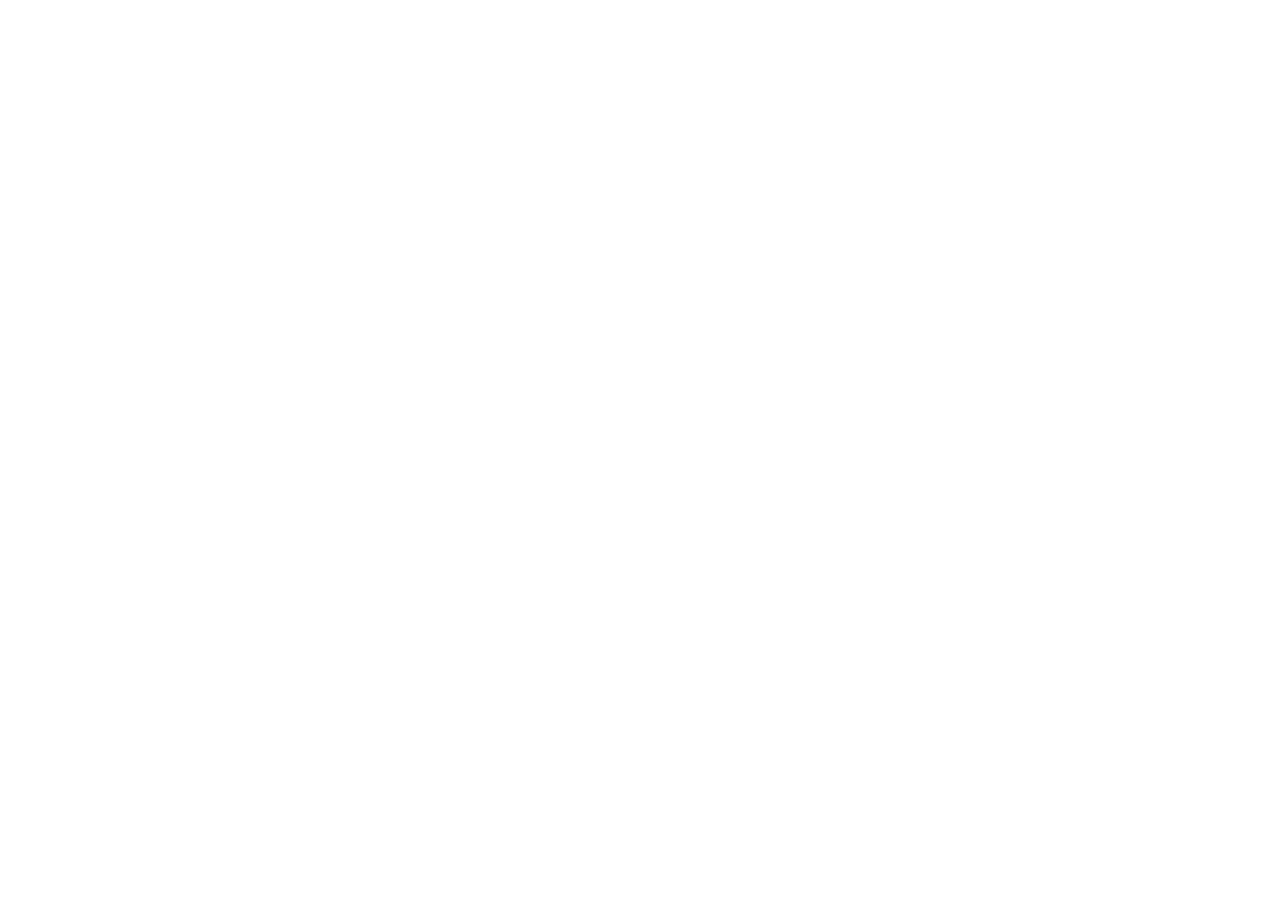
==== index.html @ 222f391b "adding labels all over" ====
<!DOCTYPE html>
<html>
<head>
  <meta http-equiv="Content-Type" content="text/html; charset=utf-8">
  <!-- // <script src="http://code.jquery.com/jquery-1.9.1.js"></script> -->
  <script src="lib/jquery.min.js"></script>



  <!-- <link rel="stylesheet" href="http://cdn.leafletjs.com/leaflet-0.5/leaflet.css" /> -->
  <link rel="stylesheet" href="lib/leaflet/dist/leaflet.css" />
 <!--[if lte IE 8]>
     <link rel="stylesheet" href="http://cdn.leafletjs.com/leaflet-0.5/leaflet.ie.css" />
 <![endif]-->
  <!-- // <script src="http://cdn.leafletjs.com/leaflet-0.5/leaflet.js"></script> -->
  <!-- // <script src="data.geojson" type="text/javascript"></script> -->

  <script src="lib/leaflet/dist/leaflet.js"></script>


  <script src="lib/L.GeoSearch/js/l.control.geosearch.js"></script>
  <script src="lib/L.GeoSearch/js/l.geosearch.provider.google.js"></script>
  <link rel="stylesheet" href="lib/L.GeoSearch/css/l.geosearch.css" />

  <script src="lib/Leaflet.label/leaflet.label.js"></script>
  <link rel="stylesheet" href="lib/Leaflet.label/leaflet.label.css" />


  <script src="data/itemas_es_final_single.geojson" type="text/javascript"></script>


  <style>
    body { margin:0; padding:0; }
    #map { position:absolute; top:0; bottom:0; width:100%; }
  </style>
</head>
<body>
<style>


</style>
<div id='map'></div>
<script>

    var groups = {};

    var geo = L.geoJson(data, {
      onEachFeature: function(feature, layer) {
        // console.debug(feature);

        // Fix lat/lng
        var tmp = layer._latlng.lat;
        layer._latlng.lat = layer._latlng.lng;
        layer._latlng.lng = tmp;

        var props = feature.properties;
        var area = props.area_clinica;

        // Popup HTML
        var html = '<h3>' + props.data.insticucion.standard + '</h3>';
          // 'Descripción: ' + props.data.proyecto.descripcion;
        layer.bindPopup(html);
        layer.bindLabel(props.data.insticucion.standard, {noHide: true});
        // layer.bindLabel(props.data.insticucion.standard);


        // Add to the correct area layer group
        if (!groups.hasOwnProperty(area)) {
          groups[area] = L.layerGroup();
        }
        groups[area].addLayer(layer);


      }
    });

    var map = L.map('map', {
      center: [40.47, -3.59],
      zoom: 6
      // layers: groups['Hepatología'],
    });

    new L.Control.GeoSearch({
      provider: new L.GeoSearch.Provider.Google(),
      zoomLevel: 12,
      searchLabel: "buscar..."
    }).addTo(map);

    var cloudmade = L.tileLayer('http://{s}.tile.cloudmade.com/{key}/{styleId}/256/{z}/{x}/{y}.png', {
      // attribution: 'Developed by <a href="http://marzeelabs.org" target="_blank">Marzee Labs</a>. Map data &copy; 2011 OpenStreetMap contributors, Imagery &copy; 2011 CloudMade',
      attribution: 'Developed by <a href="http://openconsortium.eu" target="_blank">Open Consortium</a>. Map data &copy; 2011 OpenStreetMap contributors, Imagery &copy; 2011 CloudMade',
      key: 'BC9A493B41014CAABB98F0471D759707',
      styleId: 22677
    }).addTo(map);

    L.control.layers([],groups).addTo(map);

    map.on('layeradd', function(layer) {
      // layer.layer.showLabel();
      console.log(layer);
      if (layer.layer.showLabel) {
        layer.layer.showLabel();
      }
    });

    // groups['Hepatología'].eachLayer(function(layer) {
    //   layer.showLabel();
    // });
    // console.log(groups);
</script>
</body>
</html>
---- lib/leaflet/dist/leaflet.css ----
/* required styles */

.leaflet-map-pane,
.leaflet-tile,
.leaflet-marker-icon,
.leaflet-marker-shadow,
.leaflet-tile-pane,
.leaflet-overlay-pane,
.leaflet-shadow-pane,
.leaflet-marker-pane,
.leaflet-popup-pane,
.leaflet-overlay-pane svg,
.leaflet-zoom-box,
.leaflet-image-layer,
.leaflet-layer {
	position: absolute;
	left: 0;
	top: 0;
	}
.leaflet-container {
	overflow: hidden;
	-ms-touch-action: none;
	}
.leaflet-tile,
.leaflet-marker-icon,
.leaflet-marker-shadow {
	-webkit-user-select: none;
	   -moz-user-select: none;
	        user-select: none;
	}
.leaflet-marker-icon,
.leaflet-marker-shadow {
	display: block;
	}
/* map is broken in FF if you have max-width: 100% on tiles */
.leaflet-container img {
	max-width: none !important;
	}
/* stupid Android 2 doesn't understand "max-width: none" properly */
.leaflet-container img.leaflet-image-layer {
	max-width: 15000px !important;
	}
.leaflet-tile {
	filter: inherit;
	visibility: hidden;
	}
.leaflet-tile-loaded {
	visibility: inherit;
	}
.leaflet-zoom-box {
	width: 0;
	height: 0;
	}

.leaflet-tile-pane    { z-index: 2; }
.leaflet-objects-pane { z-index: 3; }
.leaflet-overlay-pane { z-index: 4; }
.leaflet-shadow-pane  { z-index: 5; }
.leaflet-marker-pane  { z-index: 6; }
.leaflet-popup-pane   { z-index: 7; }


/* control positioning */

.leaflet-control {
	position: relative;
	z-index: 7;
	pointer-events: auto;
	}
.leaflet-top,
.leaflet-bottom {
	position: absolute;
	z-index: 1000;
	pointer-events: none;
	}
.leaflet-top {
	top: 0;
	}
.leaflet-right {
	right: 0;
	}
.leaflet-bottom {
	bottom: 0;
	}
.leaflet-left {
	left: 0;
	}
.leaflet-control {
	float: left;
	clear: both;
	}
.leaflet-right .leaflet-control {
	float: right;
	}
.leaflet-top .leaflet-control {
	margin-top: 10px;
	}
.leaflet-bottom .leaflet-control {
	margin-bottom: 10px;
	}
.leaflet-left .leaflet-control {
	margin-left: 10px;
	}
.leaflet-right .leaflet-control {
	margin-right: 10px;
	}


/* zoom and fade animations */

.leaflet-fade-anim .leaflet-tile,
.leaflet-fade-anim .leaflet-popup {
	opacity: 0;
	-webkit-transition: opacity 0.2s linear;
	   -moz-transition: opacity 0.2s linear;
	     -o-transition: opacity 0.2s linear;
	        transition: opacity 0.2s linear;
	}
.leaflet-fade-anim .leaflet-tile-loaded,
.leaflet-fade-anim .leaflet-map-pane .leaflet-popup {
	opacity: 1;
	}

.leaflet-zoom-anim .leaflet-zoom-animated {
	-webkit-transition: -webkit-transform 0.25s cubic-bezier(0,0,0.25,1);
	   -moz-transition:    -moz-transform 0.25s cubic-bezier(0,0,0.25,1);
	     -o-transition:      -o-transform 0.25s cubic-bezier(0,0,0.25,1);
	        transition:         transform 0.25s cubic-bezier(0,0,0.25,1);
	}
.leaflet-zoom-anim .leaflet-tile,
.leaflet-pan-anim .leaflet-tile,
.leaflet-touching .leaflet-zoom-animated {
	-webkit-transition: none;
	   -moz-transition: none;
	     -o-transition: none;
	        transition: none;
	}

.leaflet-zoom-anim .leaflet-zoom-hide {
	visibility: hidden;
	}


/* cursors */

.leaflet-clickable {
	cursor: pointer;
	}
.leaflet-container {
	cursor: -webkit-grab;
	cursor:    -moz-grab;
	}
.leaflet-popup-pane,
.leaflet-control {
	cursor: auto;
	}
.leaflet-dragging,
.leaflet-dragging .leaflet-clickable,
.leaflet-dragging .leaflet-container {
	cursor: move;
	cursor: -webkit-grabbing;
	cursor:    -moz-grabbing;
	}


/* visual tweaks */

.leaflet-container {
	background: #ddd;
	outline: 0;
	}
.leaflet-container a {
	color: #0078A8;
	}
.leaflet-container a.leaflet-active {
	outline: 2px solid orange;
	}
.leaflet-zoom-box {
	border: 2px dotted #05f;
	background: white;
	opacity: 0.5;
	}


/* general typography */
.leaflet-container {
	font: 12px/1.5 "Helvetica Neue", Arial, Helvetica, sans-serif;
	}


/* general toolbar styles */

.leaflet-bar {
	box-shadow: 0 0 8px rgba(0,0,0,0.4);
	border: 1px solid #888;
	-webkit-border-radius: 5px;
	        border-radius: 5px;
	}
.leaflet-bar-part {
	background-color: rgba(255, 255, 255, 0.8);
	border-bottom: 1px solid #aaa;
	}
.leaflet-bar-part-top {
	-webkit-border-radius: 4px 4px 0 0;
	        border-radius: 4px 4px 0 0;
	}
.leaflet-bar-part-bottom {
	-webkit-border-radius: 0 0 4px 4px;
	        border-radius: 0 0 4px 4px;
	border-bottom: none;
	}

.leaflet-touch .leaflet-bar {
	-webkit-border-radius: 10px;
	        border-radius: 10px;
	}
.leaflet-touch .leaflet-bar-part {
	border-bottom: 4px solid rgba(0,0,0,0.3);
	}
.leaflet-touch .leaflet-bar-part-top {
	-webkit-border-radius: 7px 7px 0 0;
	        border-radius: 7px 7px 0 0;
	}
.leaflet-touch .leaflet-bar-part-bottom {
	-webkit-border-radius: 0 0 7px 7px;
	        border-radius: 0 0 7px 7px;
	border-bottom: none;
	}


/* zoom control */

.leaflet-container .leaflet-control-zoom {
	margin-left: 13px;
	margin-top: 12px;
	}
.leaflet-control-zoom a {
	width: 22px;
	height: 22px;
	text-align: center;
	text-decoration: none;
	color: black;
	}
.leaflet-control-zoom a,
.leaflet-control-layers-toggle {
	background-position: 50% 50%;
	background-repeat: no-repeat;
	display: block;
	}
.leaflet-control-zoom a:hover {
	background-color: #fff;
	color: #777;
	}
.leaflet-control-zoom-in {
	font: bold 18px/24px Arial, Helvetica, sans-serif;
	}
.leaflet-control-zoom-out {
	font: bold 23px/20px Tahoma, Verdana, sans-serif;
	}
.leaflet-control-zoom a.leaflet-control-zoom-disabled {
	cursor: default;
	background-color: rgba(255, 255, 255, 0.8);
	color: #bbb;
	}

.leaflet-touch .leaflet-control-zoom a {
	width: 30px;
	height: 30px;
	}
.leaflet-touch .leaflet-control-zoom-in {
	font-size: 24px;
	line-height: 29px;
	}
.leaflet-touch .leaflet-control-zoom-out {
	font-size: 28px;
	line-height: 24px;
	}

/* layers control */

.leaflet-control-layers {
	box-shadow: 0 1px 7px rgba(0,0,0,0.4);
	background: #f8f8f9;
	-webkit-border-radius: 8px;
	        border-radius: 8px;
	}
.leaflet-control-layers-toggle {
	background-image: url(images/layers.png);
	width: 36px;
	height: 36px;
	}
.leaflet-touch .leaflet-control-layers-toggle {
	width: 44px;
	height: 44px;
	}
.leaflet-control-layers .leaflet-control-layers-list,
.leaflet-control-layers-expanded .leaflet-control-layers-toggle {
	display: none;
	}
.leaflet-control-layers-expanded .leaflet-control-layers-list {
	display: block;
	position: relative;
	}
.leaflet-control-layers-expanded {
	padding: 6px 10px 6px 6px;
	color: #333;
	background: #fff;
	}
.leaflet-control-layers-selector {
	margin-top: 2px;
	position: relative;
	top: 1px;
	}
.leaflet-control-layers label {
	display: block;
	}
.leaflet-control-layers-separator {
	height: 0;
	border-top: 1px solid #ddd;
	margin: 5px -10px 5px -6px;
	}


/* attribution and scale controls */

.leaflet-container .leaflet-control-attribution {
	background-color: rgba(255, 255, 255, 0.7);
	box-shadow: 0 0 5px #bbb;
	margin: 0;
	}
.leaflet-control-attribution,
.leaflet-control-scale-line {
	padding: 0 5px;
	color: #333;
	}
.leaflet-container .leaflet-control-attribution,
.leaflet-container .leaflet-control-scale {
	font-size: 11px;
	}
.leaflet-left .leaflet-control-scale {
	margin-left: 5px;
	}
.leaflet-bottom .leaflet-control-scale {
	margin-bottom: 5px;
	}
.leaflet-control-scale-line {
	border: 2px solid #777;
	border-top: none;
	color: black;
	line-height: 1.1;
	padding: 2px 5px 1px;
	font-size: 11px;
	text-shadow: 1px 1px 1px #fff;
	background-color: rgba(255, 255, 255, 0.5);
	box-shadow: 0 -1px 5px rgba(0, 0, 0, 0.2);
	white-space: nowrap;
	overflow: hidden;
	}
.leaflet-control-scale-line:not(:first-child) {
	border-top: 2px solid #777;
	border-bottom: none;
	margin-top: -2px;
	box-shadow: 0 2px 5px rgba(0, 0, 0, 0.2);
	}
.leaflet-control-scale-line:not(:first-child):not(:last-child) {
	border-bottom: 2px solid #777;
	}

.leaflet-touch .leaflet-control-attribution,
.leaflet-touch .leaflet-control-layers,
.leaflet-touch .leaflet-control-zoom {
	box-shadow: none;
	}
.leaflet-touch .leaflet-control-layers,
.leaflet-touch .leaflet-control-zoom {
	border: 4px solid rgba(0,0,0,0.3);
	}


/* popup */

.leaflet-popup {
	position: absolute;
	text-align: center;
	}
.leaflet-popup-content-wrapper {
	padding: 1px;
	text-align: left;
	-webkit-border-radius: 20px;
	        border-radius: 20px;
	}
.leaflet-popup-content {
	margin: 14px 20px;
	line-height: 1.4;
	}
.leaflet-popup-content p {
	margin: 18px 0;
	}
.leaflet-popup-tip-container {
	margin: 0 auto;
	width: 40px;
	height: 20px;
	position: relative;
	overflow: hidden;
	}
.leaflet-popup-tip {
	width: 15px;
	height: 15px;
	padding: 1px;

	margin: -8px auto 0;

	-webkit-transform: rotate(45deg);
	   -moz-transform: rotate(45deg);
	    -ms-transform: rotate(45deg);
	     -o-transform: rotate(45deg);
	        transform: rotate(45deg);
	}
.leaflet-popup-content-wrapper, .leaflet-popup-tip {
	background: white;

	box-shadow: 0 3px 14px rgba(0,0,0,0.4);
	}
.leaflet-container a.leaflet-popup-close-button {
	position: absolute;
	top: 0;
	right: 0;
	padding: 4px 5px 0 0;
	text-align: center;
	width: 18px;
	height: 14px;
	font: 16px/14px Tahoma, Verdana, sans-serif;
	color: #c3c3c3;
	text-decoration: none;
	font-weight: bold;
	background: transparent;
	}
.leaflet-container a.leaflet-popup-close-button:hover {
	color: #999;
	}
.leaflet-popup-scrolled {
	overflow: auto;
	border-bottom: 1px solid #ddd;
	border-top: 1px solid #ddd;
	}


/* div icon */

.leaflet-div-icon {
	background: #fff;
	border: 1px solid #666;
	}
.leaflet-editing-icon {
	-webkit-border-radius: 2px;
	        border-radius: 2px;
	}
---- lib/L.GeoSearch/css/l.geosearch.css ----
.leaflet-center {
	width: 40%;
	margin-left: auto;
	margin-right: auto;
	position: relative;
}
.leaflet-control-geosearch, .leaflet-control-geosearch ul {
	border-radius: 7px;
	background: none repeat scroll 0 0 rgba(0, 0, 0, 0.25);
	margin: 10px 0 0 0;
	padding: 5px;
	width: 100%;
	height: auto;
}
.leaflet-control-geosearch-msg ul {
	list-style: none;
	display: none;
	height: auto;
	background: none;
	padding: 0;
}
.leaflet-control-geosearch ul li {
	background: none repeat scroll 0 0 rgba(255, 255, 255, 0.75);
    border-radius: 4px;
    margin: 2px 0;
    padding: 4px;
    font: 12px arial;
    text-indent: 4px;
}
.leaflet-container .leaflet-control-geosearch input {
	width: 100%;
	height: 28px;
	padding: 0;
	text-indent: 8px;
	background: rgba(255, 255, 255, 0.75);			
	border-radius: 4px;
	border: none;
}
---- lib/Leaflet.label/leaflet.label.css ----
.leaflet-label {
	background: rgb(235, 235, 235);
	background: rgba(235, 235, 235, 0.81);
	background-clip: padding-box;
	border-color: #777;
	border-color: rgba(0,0,0,0.25);
	border-radius: 4px;
	border-style: solid;
	border-width: 4px;
	color: #111;
	display: block;
	font: 12px/20px "Helvetica Neue", Arial, Helvetica, sans-serif;
	font-weight: bold;
	padding: 1px 6px;
	position: absolute;
	-webkit-user-select: none;
	   -moz-user-select: none;
	    -ms-user-select: none;
	        user-select: none;
	white-space: nowrap;
	z-index: 6;
}

.leaflet-label:before {
	border-right: 6px solid black;
	border-right-color: inherit;
	border-top: 6px solid transparent;
	border-bottom: 6px solid transparent;
	content: "";
	position: absolute;
	top: 5px;
	left: -10px;
}
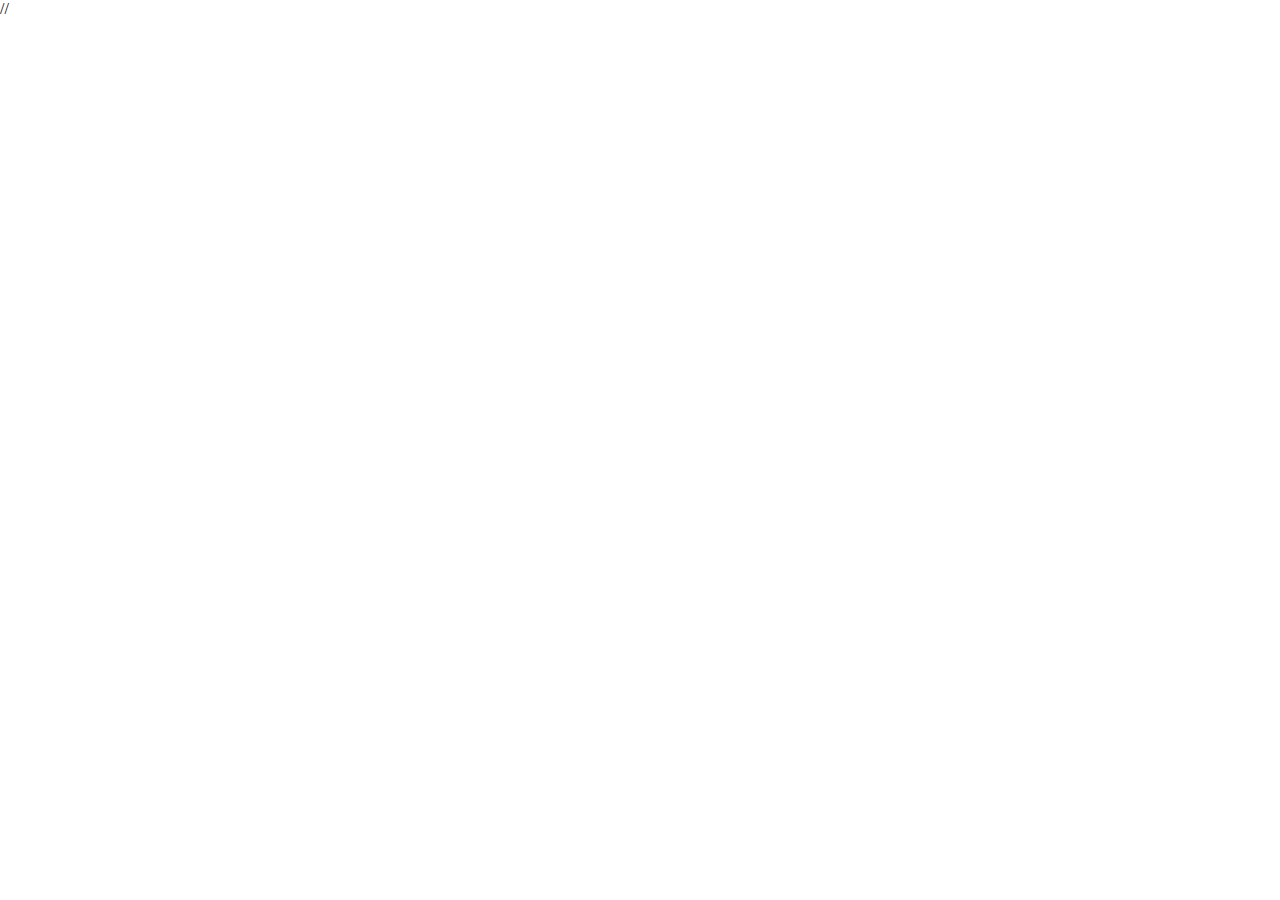
==== commit 170a6f2f: "fix libs" ====
--- a/index.html
+++ b/index.html
@@ -2,17 +2,17 @@
 <html>
 <head>
   <meta http-equiv="Content-Type" content="text/html; charset=utf-8">
-  <!-- // <script src="http://code.jquery.com/jquery-1.9.1.js"></script> -->
-  <script src="lib/jquery.min.js"></script>
+  <script src="http://code.jquery.com/jquery-1.9.1.js"></script>
+  <!-- // <script src="lib/jquery.min.js"></script> -->
 
 
 
-  <!-- <link rel="stylesheet" href="http://cdn.leafletjs.com/leaflet-0.5/leaflet.css" /> -->
-  <link rel="stylesheet" href="lib/leaflet/dist/leaflet.css" />
+  <link rel="stylesheet" href="http://cdn.leafletjs.com/leaflet-0.5/leaflet.css" />
+  <!-- <link rel="stylesheet" href="lib/leaflet/dist/leaflet.css" /> -->
  <!--[if lte IE 8]>
      <link rel="stylesheet" href="http://cdn.leafletjs.com/leaflet-0.5/leaflet.ie.css" />
  <![endif]-->
-  <!-- // <script src="http://cdn.leafletjs.com/leaflet-0.5/leaflet.js"></script> -->
+  // <script src="http://cdn.leafletjs.com/leaflet-0.5/leaflet.js"></script>
   <!-- // <script src="data.geojson" type="text/javascript"></script> -->
 
   <script src="lib/leaflet/dist/leaflet.js"></script>
@@ -32,6 +32,16 @@
   <style>
     body { margin:0; padding:0; }
     #map { position:absolute; top:0; bottom:0; width:100%; }
+
+  .oc-logo {
+    display: inline-block;
+    width: 108px;
+    height: 20px;
+    line-height: 20px;
+    background: url(assets/images/oc-power.png) no-repeat;
+    text-indent: -999px;
+    overflow: hidden;
+  }
   </style>
 </head>
 <body>
@@ -88,7 +98,7 @@
 
     var cloudmade = L.tileLayer('http://{s}.tile.cloudmade.com/{key}/{styleId}/256/{z}/{x}/{y}.png', {
       // attribution: 'Developed by <a href="http://marzeelabs.org" target="_blank">Marzee Labs</a>. Map data &copy; 2011 OpenStreetMap contributors, Imagery &copy; 2011 CloudMade',
-      attribution: 'Developed by <a href="http://openconsortium.eu" target="_blank">Open Consortium</a>. Map data &copy; 2011 OpenStreetMap contributors, Imagery &copy; 2011 CloudMade',
+      attribution: '<b>Developed by <a href="http://openconsortium.eu/" target="_blank" class="oc-logo">Open Consortium</a>.</b> Map data &copy; 2011 OpenStreetMap contributors, Imagery &copy; 2011 CloudMade',
       key: 'BC9A493B41014CAABB98F0471D759707',
       styleId: 22677
     }).addTo(map);
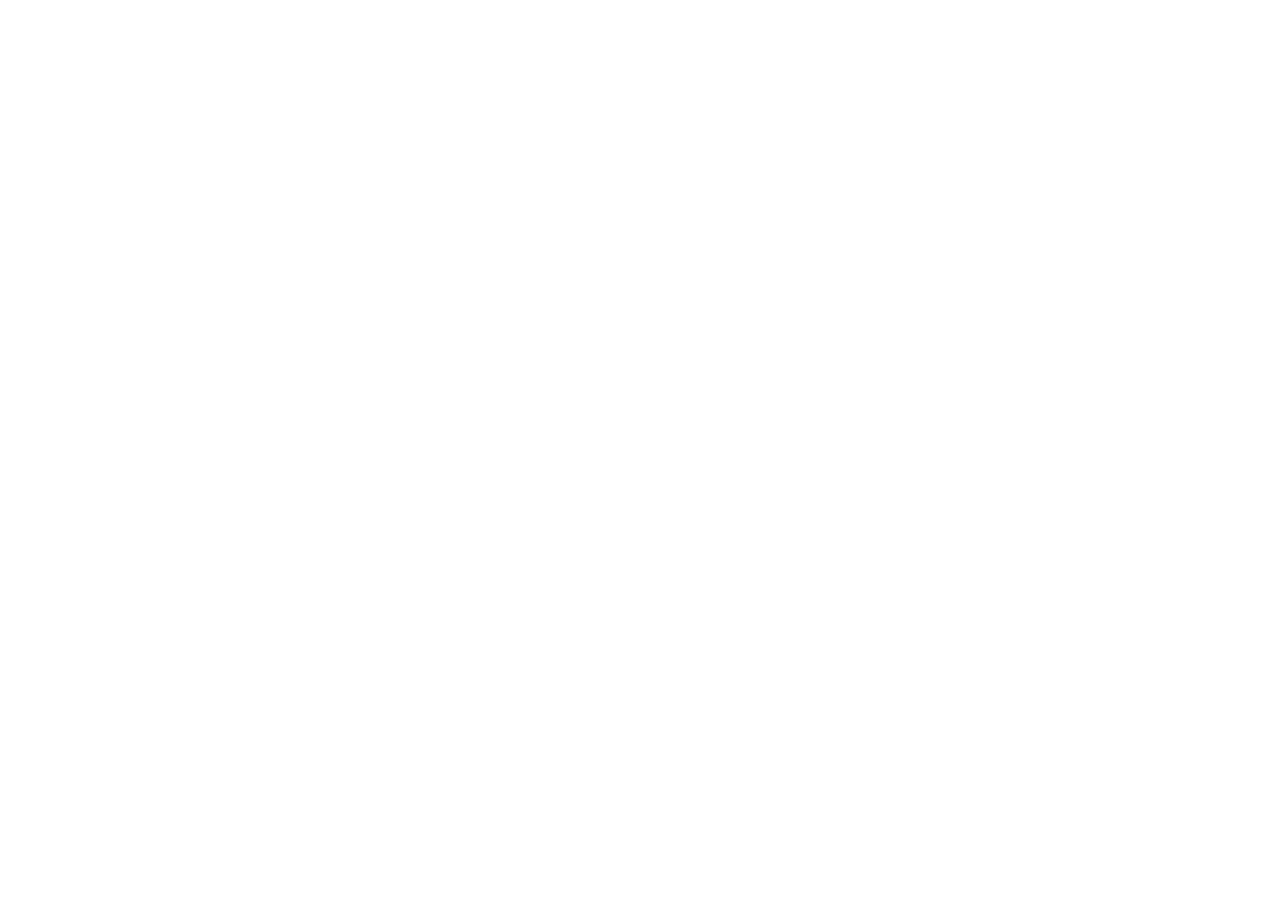
==== commit c8e79c0b: "Adding tables support" ====
--- a/index.html
+++ b/index.html
@@ -2,20 +2,41 @@
 <html>
 <head>
   <meta http-equiv="Content-Type" content="text/html; charset=utf-8">
+
+
+
+
   <script src="http://code.jquery.com/jquery-1.9.1.js"></script>
+  <script src="http://codeorigin.jquery.com/ui/1.10.3/jquery-ui.min.js"></script>
   <!-- // <script src="lib/jquery.min.js"></script> -->
 
 
-
-  <link rel="stylesheet" href="http://cdn.leafletjs.com/leaflet-0.5/leaflet.css" />
+  <!-- Bootstrap -->
+  <link href="lib/bootstrap/css/bootstrap.min.css" rel="stylesheet">
+
+  <!-- Optional theme -->
+  <link rel="stylesheet" href="//netdna.bootstrapcdn.com/bootstrap/3.0.2/css/bootstrap-theme.min.css">
+
+  <!-- Include all compiled plugins (below), or include individual files as needed -->
+  <script src="lib/bootstrap/js/bootstrap.min.js"></script>
+
+  <!-- bootstrap widget theme -->
+  <link rel="stylesheet" href="lib/tablesorter/css/theme.bootstrap.css">
+  <!-- tablesorter plugin -->
+  <script src="lib/tablesorter/js/jquery.tablesorter.js"></script>
+  <!-- tablesorter widget file - loaded after the plugin -->
+  <script src="lib/tablesorter/js/jquery.tablesorter.widgets.js"></script>
+
+
+
+
+  <link rel="stylesheet" href="http://cdn.leafletjs.com/leaflet-0.6.4/leaflet.css" />
   <!-- <link rel="stylesheet" href="lib/leaflet/dist/leaflet.css" /> -->
  <!--[if lte IE 8]>
-     <link rel="stylesheet" href="http://cdn.leafletjs.com/leaflet-0.5/leaflet.ie.css" />
+     <link rel="stylesheet" href="http://cdn.leafletjs.com/leaflet-0.6.4/leaflet.ie.css" />
  <![endif]-->
-  // <script src="http://cdn.leafletjs.com/leaflet-0.5/leaflet.js"></script>
-  <!-- // <script src="data.geojson" type="text/javascript"></script> -->
-
-  <script src="lib/leaflet/dist/leaflet.js"></script>
+  <script src="http://cdn.leafletjs.com/leaflet-0.6.4/leaflet.js"></script>
+
 
 
   <script src="lib/L.GeoSearch/js/l.control.geosearch.js"></script>
@@ -25,13 +46,26 @@
   <script src="lib/Leaflet.label/leaflet.label.js"></script>
   <link rel="stylesheet" href="lib/Leaflet.label/leaflet.label.css" />
 
+  <!-- Include one of jTable styles. -->
+  <link href="lib/jtable/themes/metro/blue/jtable.min.css" rel="stylesheet" type="text/css" />
+ 
+  <!-- Include jTable script file. -->
+  <!-- // <script src="lib/jtable/jquery.jtable.min.js" type="text/javascript"></script> -->
+  <script src="lib/jtable/jquery.jtable.js" type="text/javascript"></script>
 
   <script src="data/itemas_es_final_single.geojson" type="text/javascript"></script>
 
 
   <style>
-    body { margin:0; padding:0; }
-    #map { position:absolute; top:0; bottom:0; width:100%; }
+    /*body { */
+      /*margin:0; padding:0; }*/
+    #map { 
+      /*position:absolute; */
+      /*top: -10; */
+      /*bottom:0; */
+      /*width:100%; */
+      /*height: 100%;*/
+    }
 
   .oc-logo {
     display: inline-block;
@@ -42,17 +76,35 @@
     text-indent: -999px;
     overflow: hidden;
   }
+
+  /* Custom container */
+  .container-full {
+    margin: 0 auto;
+    width: 100%;
+    padding: 0 15px;
+  }
+
   </style>
 </head>
 <body>
-<style>
-
-
-</style>
-<div id='map'></div>
+
+<div class="container-full">
+<div class="container">
+
+  <div class="row">
+    <div id="map" class="col-lg-6" style="height: 600px; position: relative;"></div>
+    <!-- <div id="table2" class="col-md-6"></div> -->
+    <div id="table-wrapper" class="col-lg-6"></div>
+  </div>
+
+</div>
+</div>
+
 <script>
 
     var groups = {};
+
+    var layers = {};
 
     var geo = L.geoJson(data, {
       onEachFeature: function(feature, layer) {
@@ -79,8 +131,6 @@
           groups[area] = L.layerGroup();
         }
         groups[area].addLayer(layer);
-
-
       }
     });
 
@@ -90,11 +140,11 @@
       // layers: groups['Hepatología'],
     });
 
-    new L.Control.GeoSearch({
-      provider: new L.GeoSearch.Provider.Google(),
-      zoomLevel: 12,
-      searchLabel: "buscar..."
-    }).addTo(map);
+    // new L.Control.GeoSearch({
+    //   provider: new L.GeoSearch.Provider.Google(),
+    //   zoomLevel: 12,
+    //   searchLabel: "buscar..."
+    // }).addTo(map);
 
     var cloudmade = L.tileLayer('http://{s}.tile.cloudmade.com/{key}/{styleId}/256/{z}/{x}/{y}.png', {
       // attribution: 'Developed by <a href="http://marzeelabs.org" target="_blank">Marzee Labs</a>. Map data &copy; 2011 OpenStreetMap contributors, Imagery &copy; 2011 CloudMade',
@@ -105,18 +155,162 @@
 
     L.control.layers([],groups).addTo(map);
 
-    map.on('layeradd', function(layer) {
-      // layer.layer.showLabel();
-      console.log(layer);
-      if (layer.layer.showLabel) {
-        layer.layer.showLabel();
+    console.log(groups);
+
+    // map.on('layeradd', function(layer) {
+    // //   // layer.layer.showLabel();
+    // //   // console.log(layer);
+    //   if (layer.layer.showLabel) {
+    //     // layer.
+    // //     // console.log(layer);
+    // //     // console.log(layer.layer.feature.properties.data.insticucion.standard);
+    // //     layer.layer.showLabel();
+    //   }
+
+
+    //   // console.log(layer);
+    //   // console.log("ADD");
+    //   // console.log(layer);
+    //   // console.log("ADD");
+    // });
+
+    // map.on('layerremove', function(l) {
+    //   // console.log("REMOVE");
+    // });
+
+    map.on('overlayremove', function(layer) {
+      delete layers[layer.name];
+      drawTable();
+    });
+
+    map.on('overlayadd', function(layer) {
+      layers[layer.name] = 1;
+      drawTable();
+
+
+      // groups[name].eachLayer(function(l) {
+      //   // console.log(l.feature.properties.data.insticucion.standard);
+
+      //   // console.log(l.feature._id);
+      //   // console.log(l);
+
+      //   data = l.feature.properties.data;
+
+      //   table.jtable('addRecord', {
+      //     record: {
+      //       Responsable: data.responsable,
+      //       Name: data.insticucion.original,
+      //       Area: l.feature.properties.area_clinica,
+      //       Id: l._leaflet_id
+      //      },
+      //   clientOnly: true
+      //   });
+
+      // });
+
+    });
+
+    function drawTable() {
+      // table.jtable('destroy');
+      // drawTable();
+
+
+      var table = $('<table></table>').attr('id', 'table').addClass('table table-striped table-hover table-condensed');
+      var thead = $('<thead></thead');
+      var tr = $('<tr></tr>');
+
+      columns = ['Institución', 'Área Clínica']
+      columns.forEach(function(k) {
+        var th = $('<th></th>').text(k);
+        tr.append(th);
+      });
+
+      thead.append(tr);
+      table.append(thead);
+
+
+
+      var tbody = $('<tbody></tbody>');
+      
+      for (l in layers) {
+        groups[l].eachLayer(function(l2) {
+
+          data = l2.feature.properties.data;
+
+          var row = $('<tr></tr>');
+
+          var col1 = $('<td></td>').text(data.insticucion.original);
+          var col2 = $('<td></td>').text(l2.feature.properties.area_clinica);
+
+
+          row.append(col1);
+          row.append(col2);
+
+
+          tbody.append(row);
+
+        });
       }
-    });
-
-    // groups['Hepatología'].eachLayer(function(layer) {
-    //   layer.showLabel();
-    // });
-    // console.log(groups);
+
+      table.append(tbody);
+
+      $('#table-wrapper').empty().append(table);
+      $('#table').tablesorter({
+                // this will apply the bootstrap theme if "uitheme" widget is included
+        // the widgetOptions.uitheme is no longer required to be set
+        theme : "bootstrap",
+
+        widthFixed: true,
+
+        headerTemplate : '{content} {icon}', // new in v2.7. Needed to add the bootstrap icon!
+
+        // widget code contained in the jquery.tablesorter.widgets.js file
+        // use the zebra stripe widget if you plan on hiding any rows (filter widget)
+        widgets : [ "uitheme", "filter", "zebra" ],
+
+        widgetOptions : {
+          // using the default zebra striping class name, so it actually isn't included in the theme variable above
+          // this is ONLY needed for bootstrap theming if you are using the filter widget, because rows are hidden
+          zebra : ["even", "odd"],
+
+          // reset filters button
+          filter_reset : ".reset"
+
+          // set the uitheme widget to use the bootstrap theme class names
+          // this is no longer required, if theme is set
+          // ,uitheme : "bootstrap"
+
+        }
+
+      });
+    }
+
+
+  $.extend($.tablesorter.themes.bootstrap, {
+    // these classes are added to the table. To see other table classes available,
+    // look here: http://twitter.github.com/bootstrap/base-css.html#tables
+    table      : 'table table-bordered',
+    header     : 'bootstrap-header', // give the header a gradient background
+    footerRow  : '',
+    footerCells: '',
+    icons      : '', // add "icon-white" to make them white; this icon class is added to the <i> in the header
+    sortNone   : 'bootstrap-icon-unsorted',
+    sortAsc    : 'icon-chevron-up glyphicon glyphicon-chevron-up',     // includes classes for Bootstrap v2 & v3
+    sortDesc   : 'icon-chevron-down glyphicon glyphicon-chevron-down', // includes classes for Bootstrap v2 & v3
+    active     : '', // applied when column is sorted
+    hover      : '', // use custom css here - bootstrap class may not override it
+    filterRow  : '', // filter row class
+    even       : '', // odd row zebra striping
+    odd        : ''  // even row zebra striping
+  });
+
+    drawTable();
+
+
+
+
+
+
 </script>
 </body>
 </html>
--- a/lib/jtable/themes/metro/blue/jtable.min.css
+++ b/lib/jtable/themes/metro/blue/jtable.min.css
@@ -0,0 +1 @@
+﻿@font-face{font-family:'Open Sans';font-style:normal;font-weight:300;src:local('Open Sans Light'),local('OpenSans-Light'),url(http://themes.googleusercontent.com/static/fonts/opensans/v6/DXI1ORHCpsQm3Vp6mXoaTRa1RVmPjeKy21_GQJaLlJI.woff) format('woff')}@font-face{font-family:'Open Sans';font-style:italic;font-weight:300;src:local('Open Sans Light Italic'),local('OpenSansLight-Italic'),url(http://themes.googleusercontent.com/static/fonts/opensans/v6/PRmiXeptR36kaC0GEAetxrsuoFAk0leveMLeqYtnfAY.woff) format('woff')}@font-face{font-family:'Open Sans';font-style:normal;font-weight:400;src:local('Open Sans'),local('OpenSans'),url(http://themes.googleusercontent.com/static/fonts/opensans/v6/u-WUoqrET9fUeobQW7jkRT8E0i7KZn-EPnyo3HZu7kw.woff) format('woff')}@font-face{font-family:'Open Sans';font-style:italic;font-weight:400;src:local('Open Sans Italic'),local('OpenSans-Italic'),url(http://themes.googleusercontent.com/static/fonts/opensans/v6/xjAJXh38I15wypJXxuGMBtIh4imgI8P11RFo6YPCPC0.woff) format('woff')}@font-face{font-family:'Open Sans';font-style:normal;font-weight:600;src:local('Open Sans Semibold'),local('OpenSans-Semibold'),url(http://themes.googleusercontent.com/static/fonts/opensans/v6/MTP_ySUJH_bn48VBG8sNSha1RVmPjeKy21_GQJaLlJI.woff) format('woff')}@font-face{font-family:'Open Sans';font-style:italic;font-weight:600;src:local('Open Sans Semibold Italic'),local('OpenSans-SemiboldItalic'),url(http://themes.googleusercontent.com/static/fonts/opensans/v6/PRmiXeptR36kaC0GEAetxmWeb5PoA5ztb49yLyUzH1A.woff) format('woff')}@font-face{font-family:'Open Sans';font-style:normal;font-weight:700;src:local('Open Sans Bold'),local('OpenSans-Bold'),url(http://themes.googleusercontent.com/static/fonts/opensans/v6/k3k702ZOKiLJc3WVjuplzBa1RVmPjeKy21_GQJaLlJI.woff) format('woff')}@font-face{font-family:'Open Sans';font-style:italic;font-weight:700;src:local('Open Sans Bold Italic'),local('OpenSans-BoldItalic'),url(http://themes.googleusercontent.com/static/fonts/opensans/v6/PRmiXeptR36kaC0GEAetxoUt79146ZFaIJxILcpzmhI.woff) format('woff')}div.jtable-main-container{position:relative}div.jtable-main-container div.jtable-title{position:relative;text-align:left}div.jtable-main-container div.jtable-title .jtable-close-button{right:0;top:0;bottom:0;position:absolute}div.jtable-main-container div.jtable-title div.jtable-toolbar{bottom:0;right:0;position:absolute;display:inline-block;margin-right:5px}div.jtable-main-container div.jtable-title div.jtable-toolbar span.jtable-toolbar-item{position:relative;display:inline-block;margin:0 0 0 5px;cursor:pointer;font-size:.9em;padding:2px;vertical-align:bottom}div.jtable-main-container div.jtable-title div.jtable-toolbar span.jtable-toolbar-item span.jtable-toolbar-item-icon{display:inline-block;margin:2px;vertical-align:middle;width:16px;height:16px}div.jtable-main-container div.jtable-title div.jtable-toolbar span.jtable-toolbar-item span.jtable-toolbar-item-text{display:inline-block;margin:2px;vertical-align:middle}div.jtable-main-container div.jtable-title .jtable-close-button+div.jtable-toolbar{margin-right:30px}div.jtable-main-container table.jtable{width:100%}div.jtable-main-container table.jtable thead th{vertical-align:middle;text-align:left}div.jtable-main-container table.jtable thead th.jtable-column-header div.jtable-column-header-container{position:relative}div.jtable-main-container table.jtable thead th.jtable-column-header div.jtable-column-header-container span.jtable-column-header-text{display:inline-block}div.jtable-main-container table.jtable thead th.jtable-column-header div.jtable-column-header-container div.jtable-column-resize-handler{position:absolute;height:24px;width:8px;right:-8px;top:-2px;z-index:2;cursor:col-resize}div.jtable-main-container table.jtable thead th.jtable-command-column-header{text-align:center}div.jtable-main-container table.jtable thead th.jtable-column-header-selecting{text-align:center;width:1%}div.jtable-main-container table.jtable thead th.jtable-column-header-selecting input{cursor:pointer}div.jtable-main-container table.jtable thead th.jtable-column-header-sortable{cursor:pointer}div.jtable-main-container table.jtable tbody tr>td .jtable-command-button{margin:0;padding:0;cursor:pointer;border:none;display:inline}div.jtable-main-container table.jtable tbody tr>td .jtable-command-button span{display:none}div.jtable-main-container table.jtable tbody tr>td.jtable-command-column{text-align:center;vertical-align:middle}div.jtable-main-container table.jtable tbody tr>td.jtable-selecting-column{text-align:center;vertical-align:middle}div.jtable-main-container table.jtable tbody tr>td.jtable-selecting-column input{cursor:pointer}div.jtable-main-container table.jtable tbody tr.jtable-no-data-row{text-align:center}div.jtable-main-container>div.jtable-bottom-panel{position:relative;min-height:24px;text-align:left}div.jtable-main-container>div.jtable-bottom-panel div.jtable-right-area{right:0;top:0;bottom:0;position:absolute}div.jtable-main-container>div.jtable-bottom-panel .jtable-page-list{display:inline-block}div.jtable-main-container>div.jtable-bottom-panel .jtable-page-list .jtable-page-number,div.jtable-main-container>div.jtable-bottom-panel .jtable-page-list .jtable-page-number-space,div.jtable-main-container>div.jtable-bottom-panel .jtable-page-list .jtable-page-number-first,div.jtable-main-container>div.jtable-bottom-panel .jtable-page-list .jtable-page-number-last,div.jtable-main-container>div.jtable-bottom-panel .jtable-page-list .jtable-page-number-previous,div.jtable-main-container>div.jtable-bottom-panel .jtable-page-list .jtable-page-number-next,div.jtable-main-container>div.jtable-bottom-panel .jtable-page-list .jtable-page-number-active{padding:2px 5px;display:inline-block;cursor:pointer}div.jtable-main-container>div.jtable-bottom-panel .jtable-page-list .jtable-page-number-space,div.jtable-main-container>div.jtable-bottom-panel .jtable-page-list .jtable-page-number-active,div.jtable-main-container>div.jtable-bottom-panel .jtable-page-list .jtable-page-number-disabled{cursor:default}div.jtable-main-container>div.jtable-bottom-panel span.jtable-page-size-change{margin-left:5px}div.jtable-main-container>div.jtable-bottom-panel span.jtable-goto-page{margin-left:5px}div.jtable-main-container>div.jtable-bottom-panel span.jtable-goto-page input[type=text]{width:22px}div.jtable-main-container>div.jtable-bottom-panel span.jtable-page-info{vertical-align:middle}div.jtable-main-container div.jtable-column-resize-bar{opacity:.5;filter:alpha(opacity=50);position:absolute;display:none;width:1px;background-color:#000}div.jtable-main-container div.jtable-column-selection-container{position:absolute;display:none;border:1px solid #c8c8c8;background:#fff;color:#000;z-index:101;padding:5px}div.jtable-main-container div.jtable-column-selection-container ul.jtable-column-select-list{margin:0;padding:0;list-style:none}div.jtable-main-container div.jtable-column-selection-container ul.jtable-column-select-list li{margin:0;padding:2px 0}div.jtable-main-container div.jtable-column-selection-container ul.jtable-column-select-list li label span{position:relative;top:-1px;margin-left:4px}div.jtable-main-container div.jtable-column-selection-container ul.jtable-column-select-list li input[type="checkbox"]{cursor:pointer}form.jtable-dialog-form div.jtable-input-field-container{padding:2px 0 3px 0;border-bottom:1px solid #ddd}form.jtable-dialog-form div.jtable-input-field-container:last-child{border:none}form.jtable-dialog-form div.jtable-input-label{padding:2px 3px;font-size:1.1em;color:#666}form.jtable-dialog-form div.jtable-input{padding:2px}form.jtable-dialog-form div.jtable-date-input{}form.jtable-dialog-form div.jtable-text-input{}form.jtable-dialog-form span.jtable-option-text-clickable{position:relative;top:-2px}form.jtable-dialog-form div.jtable-textarea-input textarea{width:300px;min-height:60px}form.jtable-dialog-form div.jtable-checkbox-input span,form.jtable-dialog-form div.jtable-radio-input span{padding-left:4px}form.jtable-dialog-form div.jtable-radio-input input,form.jtable-dialog-form div.jtable-checkbox-input input,form.jtable-dialog-form span.jtable-option-text-clickable{cursor:pointer}div.jtable-busy-panel-background{opacity:.1;filter:alpha(opacity=50);z-index:998;position:absolute;background-color:#000}div.jtable-busy-panel-background.jtable-busy-panel-background-invisible{background-color:transparent}div.jtable-busy-message{cursor:wait;z-index:999;position:absolute;margin:5px}div.jtable-contextmenu-overlay{position:fixed;left:0;top:0;width:100%;height:100%;z-index:100}div.jtable-main-container{font-family:'Segoe UI Semilight','Open Sans',Verdana,Arial,Helvetica,sans-serif;font-weight:300;font-size:14px;background:#fff;line-height:1.3}div.jtable-main-container>div.jtable-title{background-color:#0b67cd;padding-left:10px}div.jtable-main-container>div.jtable-title div.jtable-title-text{font-family:'Segoe UI Semilight','Open Sans',Verdana,Arial,Helvetica,sans-serif;font-weight:300;font-size:19px;line-height:34px;color:#fff}div.jtable-main-container>div.jtable-title .jtable-close-button{right:8px;top:8px;bottom:8px;position:absolute;opacity:.5;filter:alpha(opacity=50);background:url('../../metro/close.png') no-repeat;width:16px;height:16px}div.jtable-main-container>div.jtable-title .jtable-close-button:hover{opacity:1;filter:alpha(opacity=50)}div.jtable-main-container>div.jtable-title div.jtable-toolbar{bottom:0;right:0;position:absolute}div.jtable-main-container>div.jtable-title div.jtable-toolbar span.jtable-toolbar-item{background-color:#1571d7;color:#fff}div.jtable-main-container>div.jtable-title div.jtable-toolbar span.jtable-toolbar-item.jtable-toolbar-item-add-record span.jtable-toolbar-item-icon{background-image:url('../../metro/add.png')}div.jtable-main-container>div.jtable-title div.jtable-toolbar span.jtable-toolbar-item.jtable-toolbar-item-hover{background-color:#1c78de;padding-bottom:6px}div.jtable-main-container>table.jtable{border:1px solid #2d89ef;border-collapse:collapse;border-spacing:0}div.jtable-main-container>table.jtable>thead{background-color:#2d89ef}div.jtable-main-container>table.jtable>thead th{font-family:'Segoe UI Semilight','Open Sans',Verdana,Arial,Helvetica,sans-serif;font-weight:300;font-size:15px;color:#fff}div.jtable-main-container>table.jtable>thead th.jtable-column-header div.jtable-column-header-container{height:24px;margin-left:4px}div.jtable-main-container>table.jtable>thead th.jtable-column-header div.jtable-column-header-container div.jtable-column-resize-handler{height:28px}div.jtable-main-container>table.jtable>thead th.jtable-column-header div.jtable-column-header-container span.jtable-column-header-text{margin-top:2px}div.jtable-main-container>table.jtable>thead th.jtable-column-header-sortable div.jtable-column-header-container{background:url('../../metro/column-sortable.png') no-repeat right}div.jtable-main-container>table.jtable>thead th.jtable-column-header-sorted-asc div.jtable-column-header-container{background:url('../../metro/column-asc.png') no-repeat right}div.jtable-main-container>table.jtable>thead th.jtable-column-header-sorted-desc div.jtable-column-header-container{background:url('../../metro/column-desc.png') no-repeat right}div.jtable-main-container>table.jtable>tbody>tr{background-color:#fff}div.jtable-main-container>table.jtable>tbody>tr>td{border:1px solid #ddd}div.jtable-main-container>table.jtable>tbody>tr.jtable-data-row>td{padding:4px}div.jtable-main-container>table.jtable>tbody>tr.jtable-data-row>td>.jtable-edit-command-button{background:url('../../metro/edit.png') no-repeat;width:16px;height:16px;opacity:.4}div.jtable-main-container>table.jtable>tbody>tr.jtable-data-row>td>.jtable-edit-command-button:hover{opacity:.8}div.jtable-main-container>table.jtable>tbody>tr.jtable-data-row>td>.jtable-delete-command-button{background:url('../../metro/delete.png') no-repeat;width:16px;height:16px;opacity:.4}div.jtable-main-container>table.jtable>tbody>tr.jtable-data-row>td>.jtable-delete-command-button:hover{opacity:.8}div.jtable-main-container>table.jtable>tbody>tr.jtable-row-even{background-color:#f9f9f9}div.jtable-main-container>table.jtable>tbody>tr:hover{background:#e8eaef}div.jtable-main-container>table.jtable>tbody>tr.jtable-row-selected{color:#fff;background-color:#4fabff}div.jtable-main-container>table.jtable>tbody>tr.jtable-row-created{background-color:#60bcff}div.jtable-main-container>table.jtable>tbody>tr.jtable-row-updated{background-color:#60bcff}div.jtable-main-container>table.jtable>tbody>tr.jtable-row-deleting{background-color:#e51400;color:#fff}div.jtable-main-container>table.jtable>tbody>tr.jtable-child-row>td{padding:2px;background-color:#fff}div.jtable-main-container>div.jtable-bottom-panel{background-color:#1c78de;color:#fff;min-height:22.900000000000002px;font-size:13px;border:1px solid #2d89ef;border-top:none}div.jtable-main-container>div.jtable-bottom-panel .jtable-page-list{margin:1px 0 0 0}div.jtable-main-container>div.jtable-bottom-panel .jtable-page-list .jtable-page-number,div.jtable-main-container>div.jtable-bottom-panel .jtable-page-list .jtable-page-number-space,div.jtable-main-container>div.jtable-bottom-panel .jtable-page-list .jtable-page-number-first,div.jtable-main-container>div.jtable-bottom-panel .jtable-page-list .jtable-page-number-last,div.jtable-main-container>div.jtable-bottom-panel .jtable-page-list .jtable-page-number-previous,div.jtable-main-container>div.jtable-bottom-panel .jtable-page-list .jtable-page-number-next,div.jtable-main-container>div.jtable-bottom-panel .jtable-page-list .jtable-page-number-active{background-color:#2d89ef;margin:1px;padding:2px 5px;color:#fff}div.jtable-main-container>div.jtable-bottom-panel .jtable-page-list .jtable-page-number:hover,div.jtable-main-container>div.jtable-bottom-panel .jtable-page-list .jtable-page-number-first:hover,div.jtable-main-container>div.jtable-bottom-panel .jtable-page-list .jtable-page-number-last:hover,div.jtable-main-container>div.jtable-bottom-panel .jtable-page-list .jtable-page-number-previous:hover,div.jtable-main-container>div.jtable-bottom-panel .jtable-page-list .jtable-page-number-next:hover{background-color:#4fabff}div.jtable-main-container>div.jtable-bottom-panel .jtable-page-list .jtable-page-number-disabled{opacity:.75;filter:alpha(opacity=50);color:#ccc;cursor:default}div.jtable-main-container>div.jtable-bottom-panel .jtable-page-list .jtable-page-number-disabled:hover{background-color:#2d89ef}div.jtable-main-container>div.jtable-bottom-panel span.jtable-page-info{display:inline-block;padding:4px}div.jtable-main-container>div.jtable-bottom-panel span.jtable-page-size-change{display:inline-block;padding:2px 0 2px 0}div.jtable-main-container>div.jtable-bottom-panel span.jtable-goto-page{display:inline-block;padding:2px 0 2px 0}form.jtable-dialog-form{font-family:'Segoe UI Semilight','Open Sans',Verdana,Arial,Helvetica,sans-serif;font-weight:400;font-size:14px}div.jtable-busy-message{font-family:'Segoe UI Semilight','Open Sans',Verdana,Arial,Helvetica,sans-serif;font-weight:300;font-size:16px;border:1px solid #fff;padding:5px 5px 5px 58px;color:#fff;background:url('../../metro/blue/loading.gif') no-repeat;background-color:#0b67cd;background-position:8px}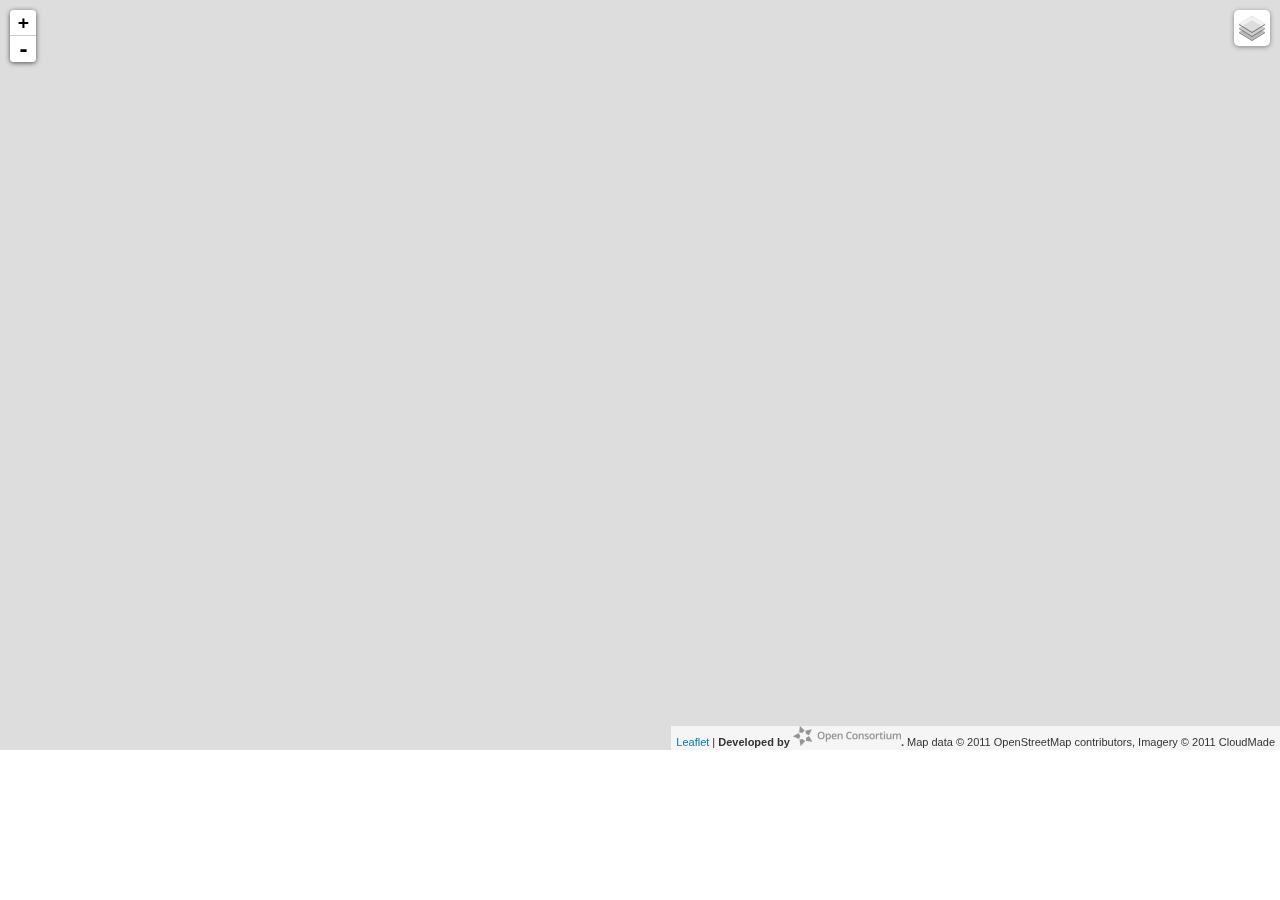
==== commit f748b07a: "Adding sidebar" ====
--- a/index.html
+++ b/index.html
@@ -3,314 +3,58 @@
 <head>
   <meta http-equiv="Content-Type" content="text/html; charset=utf-8">
 
-
-
-
   <script src="http://code.jquery.com/jquery-1.9.1.js"></script>
   <script src="http://codeorigin.jquery.com/ui/1.10.3/jquery-ui.min.js"></script>
-  <!-- // <script src="lib/jquery.min.js"></script> -->
-
 
   <!-- Bootstrap -->
   <link href="lib/bootstrap/css/bootstrap.min.css" rel="stylesheet">
+  <script src="lib/bootstrap/js/bootstrap.min.js"></script>
+  <link rel="stylesheet" href="lib/tablesorter/css/theme.bootstrap.css">
 
-  <!-- Optional theme -->
-  <link rel="stylesheet" href="//netdna.bootstrapcdn.com/bootstrap/3.0.2/css/bootstrap-theme.min.css">
-
-  <!-- Include all compiled plugins (below), or include individual files as needed -->
-  <script src="lib/bootstrap/js/bootstrap.min.js"></script>
-
-  <!-- bootstrap widget theme -->
-  <link rel="stylesheet" href="lib/tablesorter/css/theme.bootstrap.css">
-  <!-- tablesorter plugin -->
+  <!-- Tablesorter plugin -->
   <script src="lib/tablesorter/js/jquery.tablesorter.js"></script>
-  <!-- tablesorter widget file - loaded after the plugin -->
   <script src="lib/tablesorter/js/jquery.tablesorter.widgets.js"></script>
 
+  <!-- Leaflet -->
+  <link rel="stylesheet" href="lib/leaflet/leaflet.css" />
+  <script src="lib/leaflet/leaflet.js"></script>
 
-
-
-  <link rel="stylesheet" href="http://cdn.leafletjs.com/leaflet-0.6.4/leaflet.css" />
-  <!-- <link rel="stylesheet" href="lib/leaflet/dist/leaflet.css" /> -->
- <!--[if lte IE 8]>
-     <link rel="stylesheet" href="http://cdn.leafletjs.com/leaflet-0.6.4/leaflet.ie.css" />
- <![endif]-->
-  <script src="http://cdn.leafletjs.com/leaflet-0.6.4/leaflet.js"></script>
-
-
-
+  <!-- Leaflet geosearch -->
   <script src="lib/L.GeoSearch/js/l.control.geosearch.js"></script>
   <script src="lib/L.GeoSearch/js/l.geosearch.provider.google.js"></script>
   <link rel="stylesheet" href="lib/L.GeoSearch/css/l.geosearch.css" />
 
+  <!-- Leaflet label -->
   <script src="lib/Leaflet.label/leaflet.label.js"></script>
   <link rel="stylesheet" href="lib/Leaflet.label/leaflet.label.css" />
 
-  <!-- Include one of jTable styles. -->
-  <link href="lib/jtable/themes/metro/blue/jtable.min.css" rel="stylesheet" type="text/css" />
- 
-  <!-- Include jTable script file. -->
-  <!-- // <script src="lib/jtable/jquery.jtable.min.js" type="text/javascript"></script> -->
-  <script src="lib/jtable/jquery.jtable.js" type="text/javascript"></script>
+  <!-- Markercluster -->
+  <link rel="stylesheet" href="lib/Leaflet.markercluster/dist/MarkerCluster.css" />
+  <link rel="stylesheet" href="lib/Leaflet.markercluster/dist/MarkerCluster.Default.css" />
+  <!--[if lte IE 8]><link rel="stylesheet" href="lib/Leaflet.markercluster/dist/MarkerCluster.Default.ie.css" /><![endif]-->
+  <script src="lib/Leaflet.markercluster/dist/leaflet.markercluster-src.js"></script>
 
+  <!-- Data -->
   <script src="data/itemas_es_final_single.geojson" type="text/javascript"></script>
 
-
-  <style>
-    /*body { */
-      /*margin:0; padding:0; }*/
-    #map { 
-      /*position:absolute; */
-      /*top: -10; */
-      /*bottom:0; */
-      /*width:100%; */
-      /*height: 100%;*/
-    }
-
-  .oc-logo {
-    display: inline-block;
-    width: 108px;
-    height: 20px;
-    line-height: 20px;
-    background: url(assets/images/oc-power.png) no-repeat;
-    text-indent: -999px;
-    overflow: hidden;
-  }
-
-  /* Custom container */
-  .container-full {
-    margin: 0 auto;
-    width: 100%;
-    padding: 0 15px;
-  }
-
-  </style>
-</head>
-<body>
-
-<div class="container-full">
-<div class="container">
-
-  <div class="row">
-    <div id="map" class="col-lg-6" style="height: 600px; position: relative;"></div>
-    <!-- <div id="table2" class="col-md-6"></div> -->
-    <div id="table-wrapper" class="col-lg-6"></div>
-  </div>
-
-</div>
-</div>
-
-<script>
-
-    var groups = {};
-
-    var layers = {};
-
-    var geo = L.geoJson(data, {
-      onEachFeature: function(feature, layer) {
-        // console.debug(feature);
-
-        // Fix lat/lng
-        var tmp = layer._latlng.lat;
-        layer._latlng.lat = layer._latlng.lng;
-        layer._latlng.lng = tmp;
-
-        var props = feature.properties;
-        var area = props.area_clinica;
-
-        // Popup HTML
-        var html = '<h3>' + props.data.insticucion.standard + '</h3>';
-          // 'Descripción: ' + props.data.proyecto.descripcion;
-        layer.bindPopup(html);
-        layer.bindLabel(props.data.insticucion.standard, {noHide: true});
-        // layer.bindLabel(props.data.insticucion.standard);
+  <!-- Leaflet sidebar -->
+  <link rel="stylesheet" href="lib/leaflet-sidebar/src/L.Control.Sidebar.css" />
+  <script src="lib/leaflet-sidebar/src/L.Control.Sidebar.js"></script>
 
 
-        // Add to the correct area layer group
-        if (!groups.hasOwnProperty(area)) {
-          groups[area] = L.layerGroup();
-        }
-        groups[area].addLayer(layer);
-      }
-    });
+  <!-- General styles -->
+  <link rel="stylesheet" href="style.css" />
+</head>
 
-    var map = L.map('map', {
-      center: [40.47, -3.59],
-      zoom: 6
-      // layers: groups['Hepatología'],
-    });
+<body>
+  <div id="map" style="height: 750px; position: relative;"></div>
+  <div id="sidebar">
+    <h3>Red Itemas</h3>
+    <div id="table-wrapper"></div>
+    &copy; <a href="http://openconsortium.eu">Open Consortium</a>, 2013
+  </div>
+</body>
 
-    // new L.Control.GeoSearch({
-    //   provider: new L.GeoSearch.Provider.Google(),
-    //   zoomLevel: 12,
-    //   searchLabel: "buscar..."
-    // }).addTo(map);
-
-    var cloudmade = L.tileLayer('http://{s}.tile.cloudmade.com/{key}/{styleId}/256/{z}/{x}/{y}.png', {
-      // attribution: 'Developed by <a href="http://marzeelabs.org" target="_blank">Marzee Labs</a>. Map data &copy; 2011 OpenStreetMap contributors, Imagery &copy; 2011 CloudMade',
-      attribution: '<b>Developed by <a href="http://openconsortium.eu/" target="_blank" class="oc-logo">Open Consortium</a>.</b> Map data &copy; 2011 OpenStreetMap contributors, Imagery &copy; 2011 CloudMade',
-      key: 'BC9A493B41014CAABB98F0471D759707',
-      styleId: 22677
-    }).addTo(map);
-
-    L.control.layers([],groups).addTo(map);
-
-    console.log(groups);
-
-    // map.on('layeradd', function(layer) {
-    // //   // layer.layer.showLabel();
-    // //   // console.log(layer);
-    //   if (layer.layer.showLabel) {
-    //     // layer.
-    // //     // console.log(layer);
-    // //     // console.log(layer.layer.feature.properties.data.insticucion.standard);
-    // //     layer.layer.showLabel();
-    //   }
-
-
-    //   // console.log(layer);
-    //   // console.log("ADD");
-    //   // console.log(layer);
-    //   // console.log("ADD");
-    // });
-
-    // map.on('layerremove', function(l) {
-    //   // console.log("REMOVE");
-    // });
-
-    map.on('overlayremove', function(layer) {
-      delete layers[layer.name];
-      drawTable();
-    });
-
-    map.on('overlayadd', function(layer) {
-      layers[layer.name] = 1;
-      drawTable();
-
-
-      // groups[name].eachLayer(function(l) {
-      //   // console.log(l.feature.properties.data.insticucion.standard);
-
-      //   // console.log(l.feature._id);
-      //   // console.log(l);
-
-      //   data = l.feature.properties.data;
-
-      //   table.jtable('addRecord', {
-      //     record: {
-      //       Responsable: data.responsable,
-      //       Name: data.insticucion.original,
-      //       Area: l.feature.properties.area_clinica,
-      //       Id: l._leaflet_id
-      //      },
-      //   clientOnly: true
-      //   });
-
-      // });
-
-    });
-
-    function drawTable() {
-      // table.jtable('destroy');
-      // drawTable();
-
-
-      var table = $('<table></table>').attr('id', 'table').addClass('table table-striped table-hover table-condensed');
-      var thead = $('<thead></thead');
-      var tr = $('<tr></tr>');
-
-      columns = ['Institución', 'Área Clínica']
-      columns.forEach(function(k) {
-        var th = $('<th></th>').text(k);
-        tr.append(th);
-      });
-
-      thead.append(tr);
-      table.append(thead);
-
-
-
-      var tbody = $('<tbody></tbody>');
-      
-      for (l in layers) {
-        groups[l].eachLayer(function(l2) {
-
-          data = l2.feature.properties.data;
-
-          var row = $('<tr></tr>');
-
-          var col1 = $('<td></td>').text(data.insticucion.original);
-          var col2 = $('<td></td>').text(l2.feature.properties.area_clinica);
-
-
-          row.append(col1);
-          row.append(col2);
-
-
-          tbody.append(row);
-
-        });
-      }
-
-      table.append(tbody);
-
-      $('#table-wrapper').empty().append(table);
-      $('#table').tablesorter({
-                // this will apply the bootstrap theme if "uitheme" widget is included
-        // the widgetOptions.uitheme is no longer required to be set
-        theme : "bootstrap",
-
-        widthFixed: true,
-
-        headerTemplate : '{content} {icon}', // new in v2.7. Needed to add the bootstrap icon!
-
-        // widget code contained in the jquery.tablesorter.widgets.js file
-        // use the zebra stripe widget if you plan on hiding any rows (filter widget)
-        widgets : [ "uitheme", "filter", "zebra" ],
-
-        widgetOptions : {
-          // using the default zebra striping class name, so it actually isn't included in the theme variable above
-          // this is ONLY needed for bootstrap theming if you are using the filter widget, because rows are hidden
-          zebra : ["even", "odd"],
-
-          // reset filters button
-          filter_reset : ".reset"
-
-          // set the uitheme widget to use the bootstrap theme class names
-          // this is no longer required, if theme is set
-          // ,uitheme : "bootstrap"
-
-        }
-
-      });
-    }
-
-
-  $.extend($.tablesorter.themes.bootstrap, {
-    // these classes are added to the table. To see other table classes available,
-    // look here: http://twitter.github.com/bootstrap/base-css.html#tables
-    table      : 'table table-bordered',
-    header     : 'bootstrap-header', // give the header a gradient background
-    footerRow  : '',
-    footerCells: '',
-    icons      : '', // add "icon-white" to make them white; this icon class is added to the <i> in the header
-    sortNone   : 'bootstrap-icon-unsorted',
-    sortAsc    : 'icon-chevron-up glyphicon glyphicon-chevron-up',     // includes classes for Bootstrap v2 & v3
-    sortDesc   : 'icon-chevron-down glyphicon glyphicon-chevron-down', // includes classes for Bootstrap v2 & v3
-    active     : '', // applied when column is sorted
-    hover      : '', // use custom css here - bootstrap class may not override it
-    filterRow  : '', // filter row class
-    even       : '', // odd row zebra striping
-    odd        : ''  // even row zebra striping
-  });
-
-    drawTable();
-
-
-
-
-
-
-</script>
-</body>
+<!-- The main JS script -->
+<script src="map.js" type="text/javascript"></script>
 </html>
--- a/lib/leaflet/leaflet.css
+++ b/lib/leaflet/leaflet.css
@@ -0,0 +1,478 @@
+/* required styles */
+
+.leaflet-map-pane,
+.leaflet-tile,
+.leaflet-marker-icon,
+.leaflet-marker-shadow,
+.leaflet-tile-pane,
+.leaflet-tile-container,
+.leaflet-overlay-pane,
+.leaflet-shadow-pane,
+.leaflet-marker-pane,
+.leaflet-popup-pane,
+.leaflet-overlay-pane svg,
+.leaflet-zoom-box,
+.leaflet-image-layer,
+.leaflet-layer {
+	position: absolute;
+	left: 0;
+	top: 0;
+	}
+.leaflet-container {
+	overflow: hidden;
+	-ms-touch-action: none;
+	}
+.leaflet-tile,
+.leaflet-marker-icon,
+.leaflet-marker-shadow {
+	-webkit-user-select: none;
+	   -moz-user-select: none;
+	        user-select: none;
+	-webkit-user-drag: none;
+	}
+.leaflet-marker-icon,
+.leaflet-marker-shadow {
+	display: block;
+	}
+/* map is broken in FF if you have max-width: 100% on tiles */
+.leaflet-container img {
+	max-width: none !important;
+	}
+/* stupid Android 2 doesn't understand "max-width: none" properly */
+.leaflet-container img.leaflet-image-layer {
+	max-width: 15000px !important;
+	}
+.leaflet-tile {
+	filter: inherit;
+	visibility: hidden;
+	}
+.leaflet-tile-loaded {
+	visibility: inherit;
+	}
+.leaflet-zoom-box {
+	width: 0;
+	height: 0;
+	}
+/* workaround for https://bugzilla.mozilla.org/show_bug.cgi?id=888319 */
+.leaflet-overlay-pane svg {
+	-moz-user-select: none;
+	}
+
+.leaflet-tile-pane    { z-index: 2; }
+.leaflet-objects-pane { z-index: 3; }
+.leaflet-overlay-pane { z-index: 4; }
+.leaflet-shadow-pane  { z-index: 5; }
+.leaflet-marker-pane  { z-index: 6; }
+.leaflet-popup-pane   { z-index: 7; }
+
+.leaflet-vml-shape {
+	width: 1px;
+	height: 1px;
+	}
+.lvml {
+	behavior: url(#default#VML);
+	display: inline-block;
+	position: absolute;
+	}
+
+
+/* control positioning */
+
+.leaflet-control {
+	position: relative;
+	z-index: 7;
+	pointer-events: auto;
+	}
+.leaflet-top,
+.leaflet-bottom {
+	position: absolute;
+	z-index: 1000;
+	pointer-events: none;
+	}
+.leaflet-top {
+	top: 0;
+	}
+.leaflet-right {
+	right: 0;
+	}
+.leaflet-bottom {
+	bottom: 0;
+	}
+.leaflet-left {
+	left: 0;
+	}
+.leaflet-control {
+	float: left;
+	clear: both;
+	}
+.leaflet-right .leaflet-control {
+	float: right;
+	}
+.leaflet-top .leaflet-control {
+	margin-top: 10px;
+	}
+.leaflet-bottom .leaflet-control {
+	margin-bottom: 10px;
+	}
+.leaflet-left .leaflet-control {
+	margin-left: 10px;
+	}
+.leaflet-right .leaflet-control {
+	margin-right: 10px;
+	}
+
+
+/* zoom and fade animations */
+
+.leaflet-fade-anim .leaflet-tile,
+.leaflet-fade-anim .leaflet-popup {
+	opacity: 0;
+	-webkit-transition: opacity 0.2s linear;
+	   -moz-transition: opacity 0.2s linear;
+	     -o-transition: opacity 0.2s linear;
+	        transition: opacity 0.2s linear;
+	}
+.leaflet-fade-anim .leaflet-tile-loaded,
+.leaflet-fade-anim .leaflet-map-pane .leaflet-popup {
+	opacity: 1;
+	}
+
+.leaflet-zoom-anim .leaflet-zoom-animated {
+	-webkit-transition: -webkit-transform 0.25s cubic-bezier(0,0,0.25,1);
+	   -moz-transition:    -moz-transform 0.25s cubic-bezier(0,0,0.25,1);
+	     -o-transition:      -o-transform 0.25s cubic-bezier(0,0,0.25,1);
+	        transition:         transform 0.25s cubic-bezier(0,0,0.25,1);
+	}
+.leaflet-zoom-anim .leaflet-tile,
+.leaflet-pan-anim .leaflet-tile,
+.leaflet-touching .leaflet-zoom-animated {
+	-webkit-transition: none;
+	   -moz-transition: none;
+	     -o-transition: none;
+	        transition: none;
+	}
+
+.leaflet-zoom-anim .leaflet-zoom-hide {
+	visibility: hidden;
+	}
+
+
+/* cursors */
+
+.leaflet-clickable {
+	cursor: pointer;
+	}
+.leaflet-container {
+	cursor: -webkit-grab;
+	cursor:    -moz-grab;
+	}
+.leaflet-popup-pane,
+.leaflet-control {
+	cursor: auto;
+	}
+.leaflet-dragging .leaflet-container,
+.leaflet-dragging .leaflet-clickable {
+	cursor: move;
+	cursor: -webkit-grabbing;
+	cursor:    -moz-grabbing;
+	}
+
+
+/* visual tweaks */
+
+.leaflet-container {
+	background: #ddd;
+	outline: 0;
+	}
+.leaflet-container a {
+	color: #0078A8;
+	}
+.leaflet-container a.leaflet-active {
+	outline: 2px solid orange;
+	}
+.leaflet-zoom-box {
+	border: 2px dotted #38f;
+	background: rgba(255,255,255,0.5);
+	}
+
+
+/* general typography */
+.leaflet-container {
+	font: 12px/1.5 "Helvetica Neue", Arial, Helvetica, sans-serif;
+	}
+
+
+/* general toolbar styles */
+
+.leaflet-bar {
+	box-shadow: 0 1px 5px rgba(0,0,0,0.65);
+	border-radius: 4px;
+	}
+.leaflet-bar a,
+.leaflet-bar a:hover {
+	background-color: #fff;
+	border-bottom: 1px solid #ccc;
+	width: 26px;
+	height: 26px;
+	line-height: 26px;
+	display: block;
+	text-align: center;
+	text-decoration: none;
+	color: black;
+	}
+.leaflet-bar a,
+.leaflet-control-layers-toggle {
+	background-position: 50% 50%;
+	background-repeat: no-repeat;
+	display: block;
+	}
+.leaflet-bar a:hover {
+	background-color: #f4f4f4;
+	}
+.leaflet-bar a:first-child {
+	border-top-left-radius: 4px;
+	border-top-right-radius: 4px;
+	}
+.leaflet-bar a:last-child {
+	border-bottom-left-radius: 4px;
+	border-bottom-right-radius: 4px;
+	border-bottom: none;
+	}
+.leaflet-bar a.leaflet-disabled {
+	cursor: default;
+	background-color: #f4f4f4;
+	color: #bbb;
+	}
+
+.leaflet-touch .leaflet-bar a {
+	width: 30px;
+	height: 30px;
+	line-height: 30px;
+	}
+
+
+/* zoom control */
+
+.leaflet-control-zoom-in,
+.leaflet-control-zoom-out {
+	font: bold 18px 'Lucida Console', Monaco, monospace;
+	text-indent: 1px;
+	}
+.leaflet-control-zoom-out {
+	font-size: 20px;
+	}
+
+.leaflet-touch .leaflet-control-zoom-in {
+	font-size: 22px;
+	}
+.leaflet-touch .leaflet-control-zoom-out {
+	font-size: 24px;
+	}
+
+
+/* layers control */
+
+.leaflet-control-layers {
+	box-shadow: 0 1px 5px rgba(0,0,0,0.4);
+	background: #fff;
+	border-radius: 5px;
+	}
+.leaflet-control-layers-toggle {
+	background-image: url(images/layers.png);
+	width: 36px;
+	height: 36px;
+	}
+.leaflet-retina .leaflet-control-layers-toggle {
+	background-image: url(images/layers-2x.png);
+	background-size: 26px 26px;
+	}
+.leaflet-touch .leaflet-control-layers-toggle {
+	width: 44px;
+	height: 44px;
+	}
+.leaflet-control-layers .leaflet-control-layers-list,
+.leaflet-control-layers-expanded .leaflet-control-layers-toggle {
+	display: none;
+	}
+.leaflet-control-layers-expanded .leaflet-control-layers-list {
+	display: block;
+	position: relative;
+	}
+.leaflet-control-layers-expanded {
+	padding: 6px 10px 6px 6px;
+	color: #333;
+	background: #fff;
+	}
+.leaflet-control-layers-selector {
+	margin-top: 2px;
+	position: relative;
+	top: 1px;
+	}
+.leaflet-control-layers label {
+	display: block;
+	}
+.leaflet-control-layers-separator {
+	height: 0;
+	border-top: 1px solid #ddd;
+	margin: 5px -10px 5px -6px;
+	}
+
+
+/* attribution and scale controls */
+
+.leaflet-container .leaflet-control-attribution {
+	background: #fff;
+	background: rgba(255, 255, 255, 0.7);
+	margin: 0;
+	}
+.leaflet-control-attribution,
+.leaflet-control-scale-line {
+	padding: 0 5px;
+	color: #333;
+	}
+.leaflet-control-attribution a {
+	text-decoration: none;
+	}
+.leaflet-control-attribution a:hover {
+	text-decoration: underline;
+	}
+.leaflet-container .leaflet-control-attribution,
+.leaflet-container .leaflet-control-scale {
+	font-size: 11px;
+	}
+.leaflet-left .leaflet-control-scale {
+	margin-left: 5px;
+	}
+.leaflet-bottom .leaflet-control-scale {
+	margin-bottom: 5px;
+	}
+.leaflet-control-scale-line {
+	border: 2px solid #777;
+	border-top: none;
+	line-height: 1.1;
+	padding: 2px 5px 1px;
+	font-size: 11px;
+	white-space: nowrap;
+	overflow: hidden;
+	-moz-box-sizing: content-box;
+	     box-sizing: content-box;
+
+	background: #fff;
+	background: rgba(255, 255, 255, 0.5);
+	}
+.leaflet-control-scale-line:not(:first-child) {
+	border-top: 2px solid #777;
+	border-bottom: none;
+	margin-top: -2px;
+	}
+.leaflet-control-scale-line:not(:first-child):not(:last-child) {
+	border-bottom: 2px solid #777;
+	}
+
+.leaflet-touch .leaflet-control-attribution,
+.leaflet-touch .leaflet-control-layers,
+.leaflet-touch .leaflet-bar {
+	box-shadow: none;
+	}
+.leaflet-touch .leaflet-control-layers,
+.leaflet-touch .leaflet-bar {
+	border: 2px solid rgba(0,0,0,0.2);
+	background-clip: padding-box;
+	}
+
+
+/* popup */
+
+.leaflet-popup {
+	position: absolute;
+	text-align: center;
+	}
+.leaflet-popup-content-wrapper {
+	padding: 1px;
+	text-align: left;
+	border-radius: 12px;
+	}
+.leaflet-popup-content {
+	margin: 13px 19px;
+	line-height: 1.4;
+	}
+.leaflet-popup-content p {
+	margin: 18px 0;
+	}
+.leaflet-popup-tip-container {
+	margin: 0 auto;
+	width: 40px;
+	height: 20px;
+	position: relative;
+	overflow: hidden;
+	}
+.leaflet-popup-tip {
+	width: 17px;
+	height: 17px;
+	padding: 1px;
+
+	margin: -10px auto 0;
+
+	-webkit-transform: rotate(45deg);
+	   -moz-transform: rotate(45deg);
+	    -ms-transform: rotate(45deg);
+	     -o-transform: rotate(45deg);
+	        transform: rotate(45deg);
+	}
+.leaflet-popup-content-wrapper,
+.leaflet-popup-tip {
+	background: white;
+
+	box-shadow: 0 3px 14px rgba(0,0,0,0.4);
+	}
+.leaflet-container a.leaflet-popup-close-button {
+	position: absolute;
+	top: 0;
+	right: 0;
+	padding: 4px 4px 0 0;
+	text-align: center;
+	width: 18px;
+	height: 14px;
+	font: 16px/14px Tahoma, Verdana, sans-serif;
+	color: #c3c3c3;
+	text-decoration: none;
+	font-weight: bold;
+	background: transparent;
+	}
+.leaflet-container a.leaflet-popup-close-button:hover {
+	color: #999;
+	}
+.leaflet-popup-scrolled {
+	overflow: auto;
+	border-bottom: 1px solid #ddd;
+	border-top: 1px solid #ddd;
+	}
+
+.leaflet-oldie .leaflet-popup-content-wrapper {
+	zoom: 1;
+	}
+.leaflet-oldie .leaflet-popup-tip {
+	width: 24px;
+	margin: 0 auto;
+
+	-ms-filter: "progid:DXImageTransform.Microsoft.Matrix(M11=0.70710678, M12=0.70710678, M21=-0.70710678, M22=0.70710678)";
+	filter: progid:DXImageTransform.Microsoft.Matrix(M11=0.70710678, M12=0.70710678, M21=-0.70710678, M22=0.70710678);
+	}
+.leaflet-oldie .leaflet-popup-tip-container {
+	margin-top: -1px;
+	}
+
+.leaflet-oldie .leaflet-control-zoom,
+.leaflet-oldie .leaflet-control-layers,
+.leaflet-oldie .leaflet-popup-content-wrapper,
+.leaflet-oldie .leaflet-popup-tip {
+	border: 1px solid #999;
+	}
+
+
+/* div icon */
+
+.leaflet-div-icon {
+	background: #fff;
+	border: 1px solid #666;
+	}
--- a/lib/Leaflet.markercluster/dist/MarkerCluster.css
+++ b/lib/Leaflet.markercluster/dist/MarkerCluster.css
@@ -0,0 +1,6 @@
+.leaflet-cluster-anim .leaflet-marker-icon, .leaflet-cluster-anim .leaflet-marker-shadow {
+	-webkit-transition: -webkit-transform 0.2s ease-out, opacity 0.2s ease-in;
+	-moz-transition: -moz-transform 0.2s ease-out, opacity 0.2s ease-in;
+	-o-transition: -o-transform 0.2s ease-out, opacity 0.2s ease-in;
+	transition: transform 0.2s ease-out, opacity 0.2s ease-in;
+	}
--- a/lib/Leaflet.markercluster/dist/MarkerCluster.Default.css
+++ b/lib/Leaflet.markercluster/dist/MarkerCluster.Default.css
@@ -0,0 +1,38 @@
+.marker-cluster-small {
+	background-color: rgba(181, 226, 140, 0.6);
+	}
+.marker-cluster-small div {
+	background-color: rgba(110, 204, 57, 0.6);
+	}
+
+.marker-cluster-medium {
+	background-color: rgba(241, 211, 87, 0.6);
+	}
+.marker-cluster-medium div {
+	background-color: rgba(240, 194, 12, 0.6);
+	}
+
+.marker-cluster-large {
+	background-color: rgba(253, 156, 115, 0.6);
+	}
+.marker-cluster-large div {
+	background-color: rgba(241, 128, 23, 0.6);
+	}
+
+.marker-cluster {
+	background-clip: padding-box;
+	border-radius: 20px;
+	}
+.marker-cluster div {
+	width: 30px;
+	height: 30px;
+	margin-left: 5px;
+	margin-top: 5px;
+
+	text-align: center;
+	border-radius: 15px;
+	font: 12px "Helvetica Neue", Arial, Helvetica, sans-serif;
+	}
+.marker-cluster span {
+	line-height: 30px;
+	}--- a/lib/Leaflet.markercluster/dist/MarkerCluster.Default.ie.css
+++ b/lib/Leaflet.markercluster/dist/MarkerCluster.Default.ie.css
@@ -0,0 +1,22 @@
+ /* IE 6-8 fallback colors */
+.marker-cluster-small {
+	background-color: rgb(181, 226, 140);
+	}
+.marker-cluster-small div {
+	background-color: rgb(110, 204, 57);
+	}
+
+.marker-cluster-medium {
+	background-color: rgb(241, 211, 87);
+	}
+.marker-cluster-medium div {
+	background-color: rgb(240, 194, 12);
+	}
+
+.marker-cluster-large {
+	background-color: rgb(253, 156, 115);
+	}
+.marker-cluster-large div {
+	background-color: rgb(241, 128, 23);
+}
+
--- a/lib/leaflet-sidebar/src/L.Control.Sidebar.css
+++ b/lib/leaflet-sidebar/src/L.Control.Sidebar.css
@@ -0,0 +1,159 @@
+.leaflet-sidebar {
+    position: absolute;
+    height: 100%;
+
+    -webkit-box-sizing: border-box;
+    -moz-box-sizing: border-box;
+    box-sizing: border-box;
+    padding: 10px;
+
+    z-index: 2000;
+}
+
+.leaflet-sidebar.left {
+    left: -500px;
+    transition: left 0.5s, width 0.5s;
+
+    padding-right: 0;
+}
+
+.leaflet-sidebar.right {
+    right: -500px;
+    transition: right 0.5s, width 0.5s;
+
+    padding-left: 0;
+}
+
+.leaflet-sidebar.left.visible {
+    left: 0;
+}
+
+.leaflet-sidebar.right.visible {
+    right: 0;
+}
+
+.leaflet-left {
+    transition: left 0.5s;
+}
+
+.leaflet-right {
+    transition: right 0.5s;
+}
+
+.leaflet-sidebar > .leaflet-control {
+    height: 100%;
+    width: 100%;
+
+    overflow: auto;
+    -webkit-overflow-scrolling: touch;
+
+    -webkit-box-sizing: border-box;
+    -moz-box-sizing: border-box;
+    box-sizing: border-box;
+    padding: 8px 24px;
+
+    font-size: 1.1em;
+
+    background: white;
+    box-shadow: 0 1px 7px rgba(0,0,0,0.65);
+    -webkit-border-radius: 4px;
+    border-radius: 4px;
+}
+
+@media(max-width:767px){
+    .leaflet-sidebar {
+        width: 100%;
+        padding: 0;
+    }
+
+    .leaflet-sidebar.left {
+        left: -100%;
+    }
+
+    .leaflet-sidebar.right {
+        right: -100%;
+    }
+
+    .leaflet-sidebar.left.visible {
+        left: 0;
+    }
+
+    .leaflet-sidebar.right.visible {
+        right: 0;
+    }
+
+    .leaflet-sidebar > .leaflet-control {
+        box-shadow: none;
+        -webkit-border-radius: 0;
+        border-radius: 0;
+    }
+
+    .leaflet-sidebar.left.visible ~ .leaflet-left {
+        left: 100%;
+    }
+
+    .leaflet-sidebar.right.visible ~ .leaflet-right {
+        right: 100%;
+    }
+}
+
+@media(min-width:768px) and (max-width:991px){
+    .leaflet-sidebar {
+        width: 305px;
+    }
+
+    .leaflet-sidebar.left.visible ~ .leaflet-left {
+        left: 305px;
+    }
+
+    .leaflet-sidebar.right.visible ~ .leaflet-right {
+        right: 305px;
+    }
+}
+
+@media(min-width:992px) and (max-width:1199px){
+    .leaflet-sidebar {
+        width: 390px;
+    }
+
+    .leaflet-sidebar.left.visible ~ .leaflet-left {
+        left: 390px;
+    }
+
+    .leaflet-sidebar.right.visible ~ .leaflet-right {
+        right: 390px;
+    }
+}
+
+@media(min-width:1200px){
+    .leaflet-sidebar {
+        width: 460px;
+    }
+
+    .leaflet-sidebar.left.visible ~ .leaflet-left {
+        left: 460px;
+    }
+
+    .leaflet-sidebar.right.visible ~ .leaflet-right {
+        right: 460px;
+    }
+}
+
+.leaflet-sidebar .close {
+    position: absolute;
+    right: 20px;
+    top: 20px;
+    width: 31px;
+    height: 31px;
+
+    color: #333;
+    font-size: 25pt;
+    line-height: 1em;
+    text-align: center;
+    background: white;
+    -webkit-border-radius: 16px;
+    border-radius: 16px;
+    cursor: pointer;
+
+    z-index: 8;
+}
--- a/style.css
+++ b/style.css
@@ -0,0 +1,21 @@
+.oc-logo {
+  display: inline-block;
+  width: 108px;
+  height: 20px;
+  line-height: 20px;
+  background: url(assets/images/oc-power.png) no-repeat;
+  text-indent: -999px;
+  overflow: hidden;
+}
+
+.leaflet-sidebar {
+  width: 35%;
+}
+
+.leaflet-sidebar.left {
+  left: -40%;
+}
+
+.leaflet-sidebar.left.visible ~ .leaflet-left {
+  left: 35%;
+}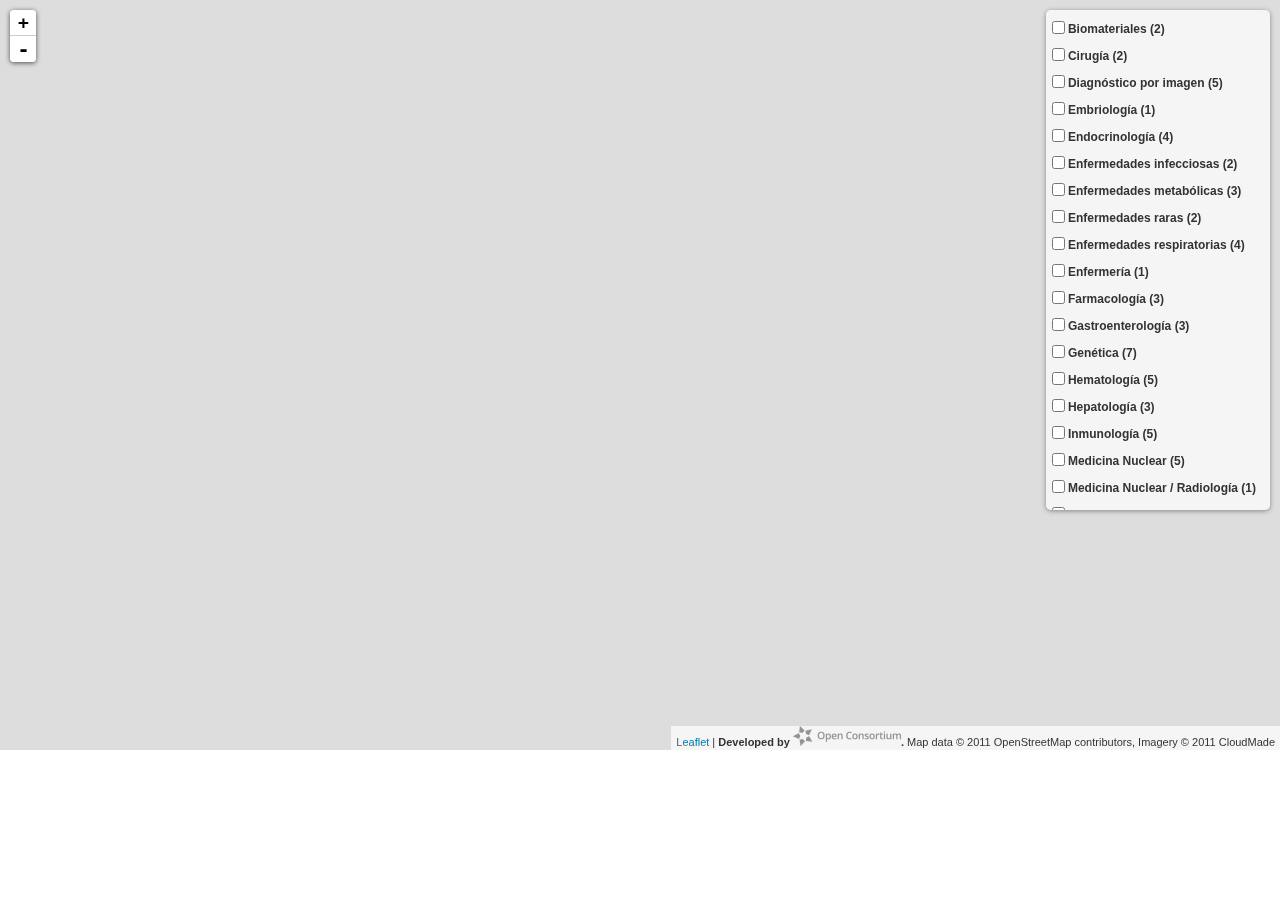
==== commit a41b62c1: "Added #projects and sorting the layers alphabetically" ====
--- a/index.html
+++ b/index.html
@@ -40,7 +40,7 @@
   <!-- Leaflet sidebar -->
   <link rel="stylesheet" href="lib/leaflet-sidebar/src/L.Control.Sidebar.css" />
   <script src="lib/leaflet-sidebar/src/L.Control.Sidebar.js"></script>
-
+  
 
   <!-- General styles -->
   <link rel="stylesheet" href="style.css" />
--- a/style.css
+++ b/style.css
@@ -18,4 +18,11 @@
 
 .leaflet-sidebar.left.visible ~ .leaflet-left {
   left: 35%;
+}
+
+.leaflet-control-layers {
+    background: rgba(255, 255, 255, 0.7);
+    height: 500px;
+    overflow: auto;
+    padding-right: 12px;
 }